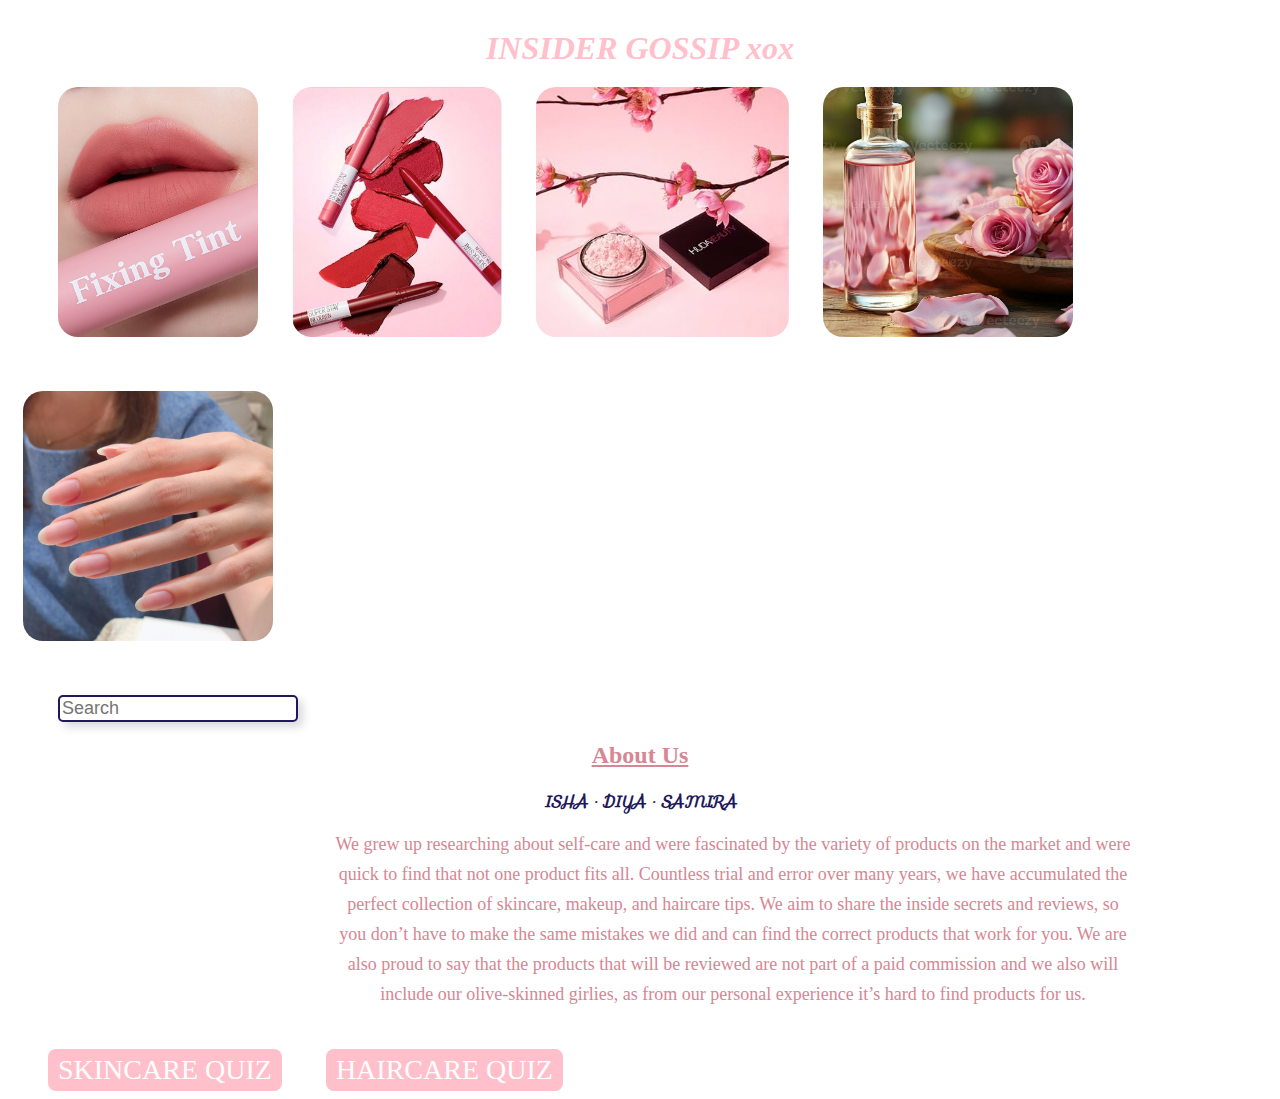
==== index.html @ fdba144d "Add files via upload" ====
<!DOCTYPE html>
<html>

  <head>
    <title>INSIDER GOSSIP xox</title>
    <link rel="stylesheet" href="style.css">
    


    <link rel="preconnect" href="https://fonts.googleapis.com">
<link rel="preconnect" href="https://fonts.gstatic.com" crossorigin>
<link href="https://fonts.googleapis.com/css2?family=Sofia&display=swap" rel="stylesheet">

  </head>

  <body>
    <h1><i>INSIDER GOSSIP xox</i>
    </h1>
    

<div class="homepage-pics">
<img class="etude-homepage" src="pics/etude-2.jpg">
<img class="maybelline-homepage" src="pics/maybelline-1.png">
<img class="hudabeauty-homepage" src="pics/hudabeauty-1.jpg">
<img class="oil-homepage" src="pics/oil-1.jpg">
<img class="nails-homepage" src="pics/nails-1.jpg">
</div>

    <input class="search-bar" type="textbox" placeholder="Search">


<div class="us">
    <h2 class = "about-us">
      About Us
    </h2>
    
    <p class = "names"> <i>ISHA &#183; DIYA &#183; SAMIRA</i></p>
    
    <p class = "description">
      We grew up researching about self-care and were fascinated by the variety of products on the market and were quick to find that not one product fits all. 
      Countless trial and error over many years, we have accumulated the perfect collection of skincare, makeup, and haircare tips. 
      We aim to share the inside secrets and reviews, so you don’t have to make the same mistakes we did and can find the correct products that work for you. 
      We are also proud to say that the products that will be reviewed are not part of a paid commission and we also will include our olive-skinned girlies,
       as from our personal experience it’s hard to find products for us.
    </p>
  </div>


    <button class = "skincare-quiz-button"><a class="sqb-underline" href="https://www.stylevana.com/en_GB/quiz/skincare-finder" target="_blank">SKINCARE QUIZ</a></button>
    
    <button class = "haircare-quiz-button"><a class="hcq-underline" href="https://www.healthline.com/health/hair-porosity#high-porosity" target="_blank">HAIRCARE QUIZ</a></button>
    
  </body>
</html>
---- style.css ----
h1 {
    color: pink;
    text-align: center;
    font-family: Papyrus;
    margin-top: 30px;
    margin-bottom: 20px;
  }

  .etude-homepage {
    display: inline-block;
    height: 250px;
    margin-bottom: 50px;
    margin-left: 50px;
    margin-right: 15px;
    border-radius: 20px;
  }

  .maybelline-homepage {
    display: inline-block;
    object-fit: cover;
    height: 250px;
    margin-bottom: 50px;
    margin-left: 15px;
    margin-right: 15px;
    border-radius: 20px;
  }

  .hudabeauty-homepage {
    display: inline-block;
    height: 250px;
    margin-bottom: 50px;
    margin-left: 15px;
    margin-right: 15px;
    border-radius: 20px;
  }

  .oil-homepage {
    display: inline-block;
    height: 250px;
    margin-bottom: 50px;
    margin-left: 15px;
    margin-right: 15px;
    width: 250px;
    object-fit: cover;
    border-radius: 20px;
  }

  .nails-homepage {
    display: inline-block;
    height: 250px;
    margin-bottom: 50px;
    margin-left: 15px;
    width: 250px;
    object-fit: cover;
    border-radius: 20px;
  }

  .search-bar {
    display: block;
    cursor: I-beam;
    border-color: rgb(32, 24, 92);
    border-style: solid;
    border-radius: 5px;
    box-shadow: 5px 5px 10px rgba(0, 0, 0, 0.15);
    font-size: 18px;
    color: rgb(215, 134, 147);
    background-color: white;
    margin-left: 50px;

  }

  .about-us {
    color: rgb(215, 134, 147);
    text-decoration: underline;
    text-align: center;
    font-family: monaco;
    margin-top: 20px;
    margin-bottom: 20px;
  }

  p {
    margin-top: 0;
    margin-bottom: 10px;
  }

  .names {
    text-align: center;
    font-family: sofia;
    font-weight: bold;
    color: rgb(32, 24, 92);
    margin-top: 20px;
    margin-bottom: 15px;
  }

  .description {
    text-align: center;
    line-height: 30px;
    font-size: 18px;
    font-family: trebuchet MS;
    color: rgb(215, 134, 147);
    margin-top: 10px;
    margin-bottom: 25px;
    width: 800px;
    margin-left: 325px;
  }

  .skincare-quiz-button {
    color: white;
    background-color: pink;
    border: none;
    border-radius: 8px;
    padding-top: 5px;
    padding-bottom: 5px;
    padding-right: 10px;
    padding-left: 10px;
    cursor: pointer;
    font-size: 28px;
    font-family: futura;
    text-align: center;
    margin-left: 40px;
  }

  .sqb-underline {
    text-decoration: none;
    color: white;
  }

  .skincare-quiz-button:hover {
    opacity: 0.8;
    box-shadow: 5px 5px 10px rgba(0, 0, 0, 0.15);
  }

  .skincare-quiz-button:active {
    opacity: 0.5;
  }

  .haircare-quiz-button {
    margin-top: 15px;
    color: white;
    background-color: pink;
    border: none;
    border-radius: 8px;
    padding-top: 5px;
    padding-bottom: 5px;
    padding-right: 10px;
    padding-left: 10px;
    cursor: pointer;
    font-size: 28px;
    font-family: futura;
    text-align: center;
    margin-left: 40px;
  }

  .hcq-underline {
    text-decoration: none;
    color: white;
  }

  .haircare-quiz-button:hover {
    opacity: 0.8;
    box-shadow: 5px 5px 10px rgba(0, 0, 0, 0.15);
  }

  .haircare-quiz-button:active {
    opacity: 0.5;
  }
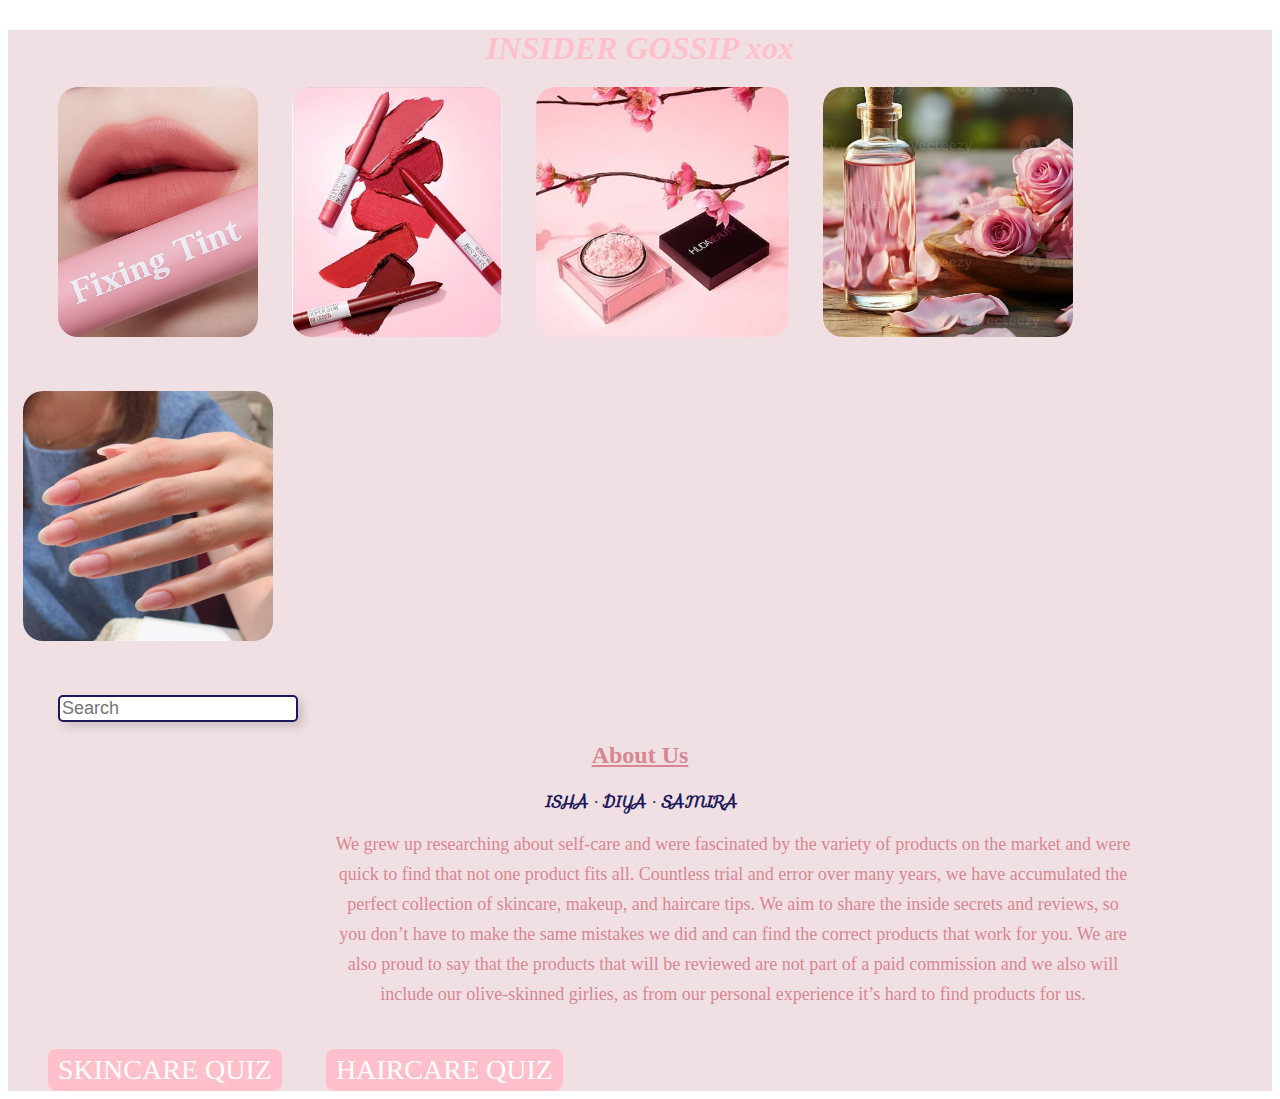
==== commit 75c53018: "Update index.html" ====
--- a/index.html
+++ b/index.html
@@ -14,6 +14,9 @@
   </head>
 
   <body>
+<div style="background-color: rgb(241, 224, 227);">
+
+    
     <h1><i>INSIDER GOSSIP xox</i>
     </h1>
     
@@ -49,7 +52,7 @@
     <button class = "skincare-quiz-button"><a class="sqb-underline" href="https://www.stylevana.com/en_GB/quiz/skincare-finder" target="_blank">SKINCARE QUIZ</a></button>
     
     <button class = "haircare-quiz-button"><a class="hcq-underline" href="https://www.healthline.com/health/hair-porosity#high-porosity" target="_blank">HAIRCARE QUIZ</a></button>
-    
+</div>
   </body>
 </html>
 
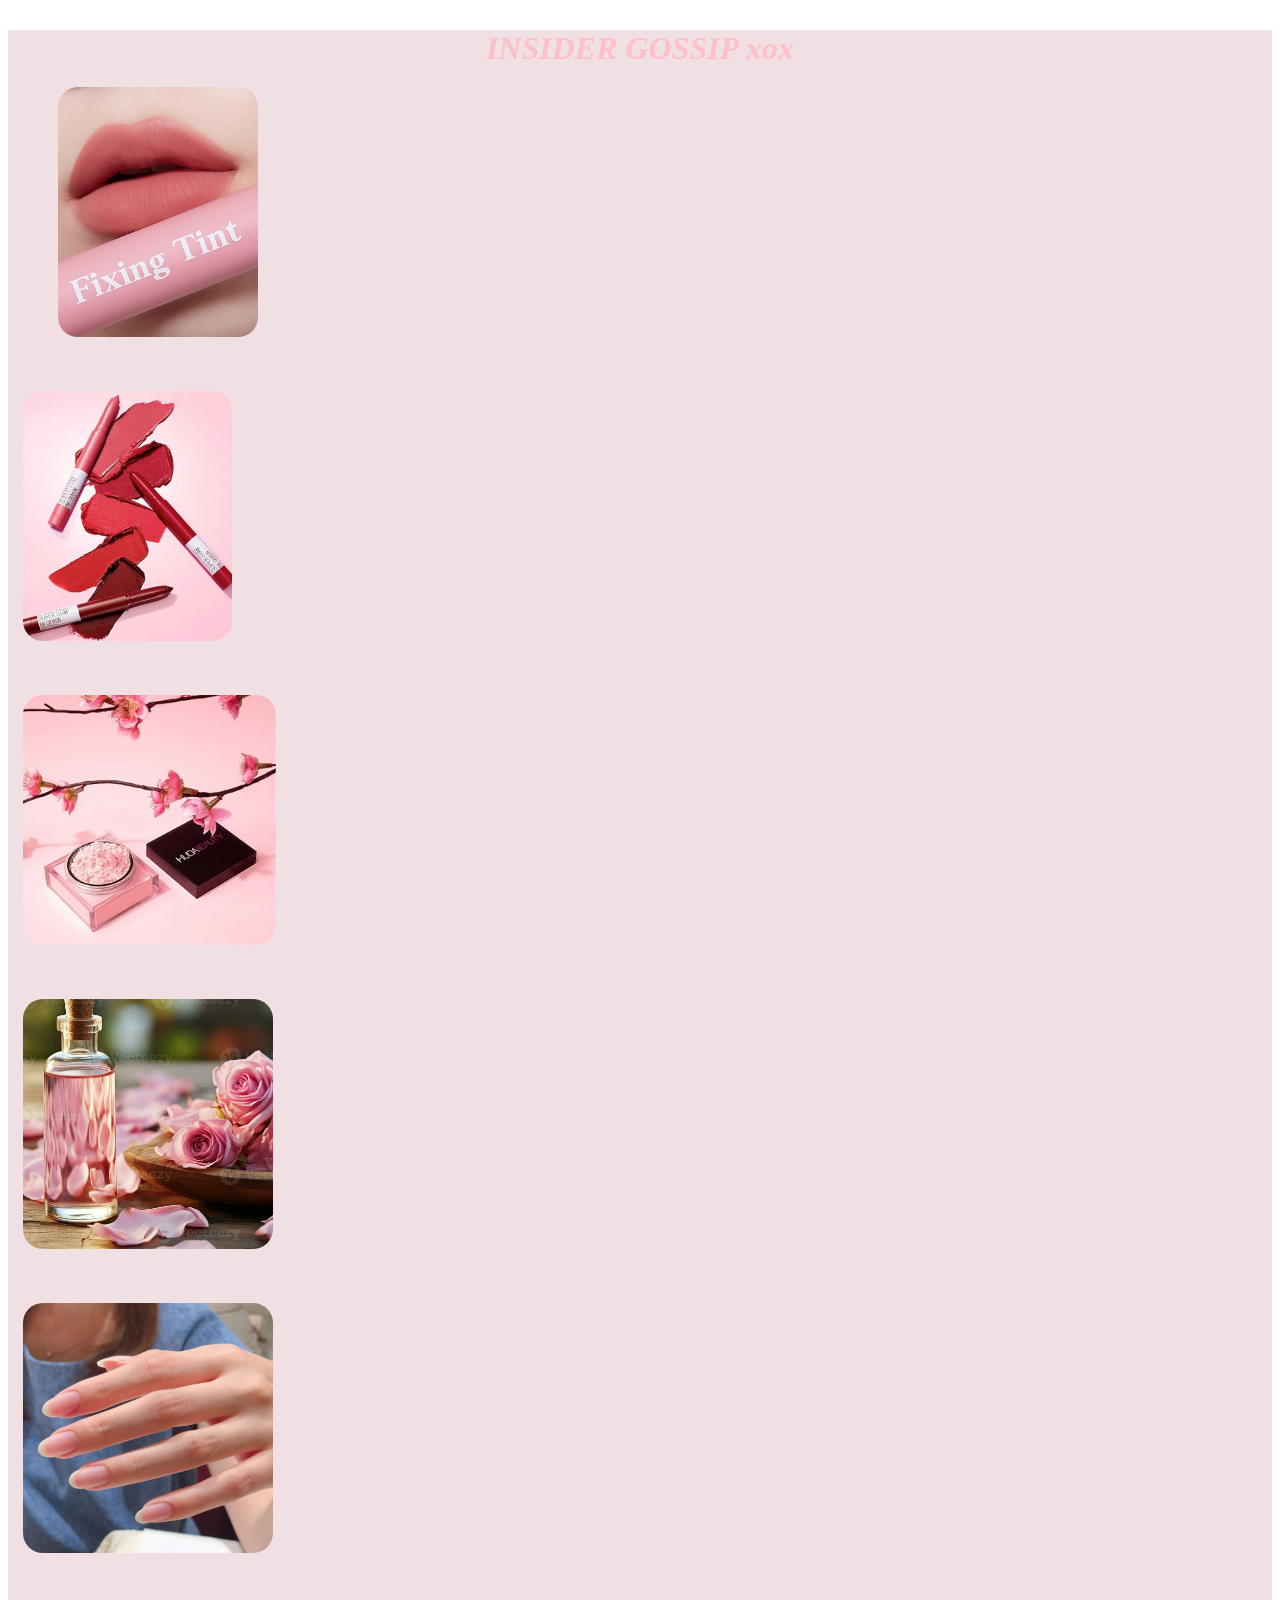
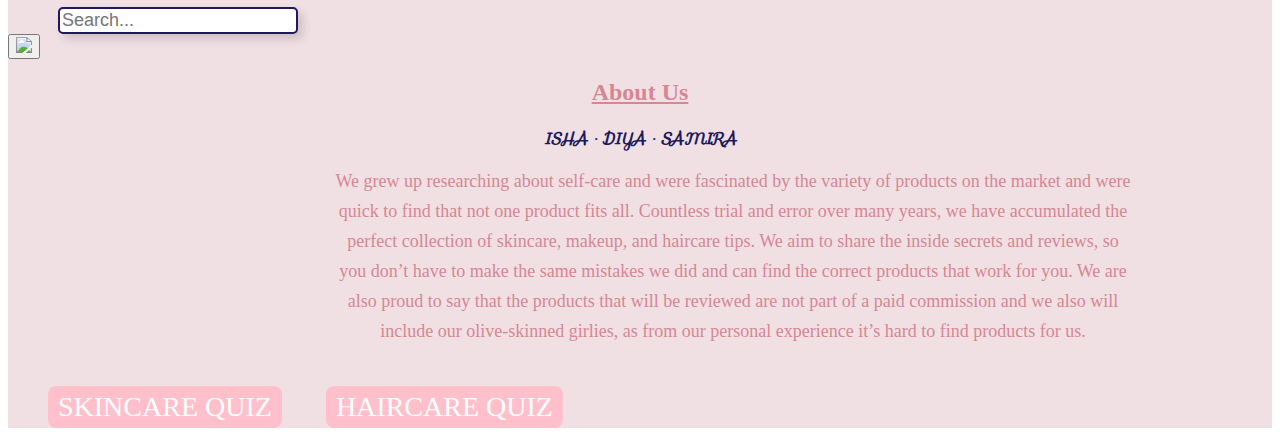
==== commit a7e0838e: "Update index.html" ====
--- a/index.html
+++ b/index.html
@@ -14,44 +14,50 @@
   </head>
 
   <body>
-<div style="background-color: rgb(241, 224, 227);">
+<div style="background-color: rgb(241, 224, 227);">   
+  
+  <h1><i>INSIDER GOSSIP xox</i>
+  </h1>
 
-    
-    <h1><i>INSIDER GOSSIP xox</i>
-    </h1>
-    
-
-<div class="homepage-pics">
-<img class="etude-homepage" src="pics/etude-2.jpg">
-<img class="maybelline-homepage" src="pics/maybelline-1.png">
-<img class="hudabeauty-homepage" src="pics/hudabeauty-1.jpg">
-<img class="oil-homepage" src="pics/oil-1.jpg">
-<img class="nails-homepage" src="pics/nails-1.jpg">
+<div class="div-homepage-pics">
+<div><img class="etude-homepage" src="pics/etude-2.jpg"></div>
+<div><img class="maybelline-homepage" src="pics/maybelline-1.png"></div>
+<div><img class="hudabeauty-homepage" src="pics/hudabeauty-1.jpg"></div>
+<div><img class="oil-homepage" src="pics/oil-1.jpg"></div>
+<div><img class="nails-homepage" src="pics/nails-1.jpg"></div>
 </div>
 
-    <input class="search-bar" type="textbox" placeholder="Search">
 
 
-<div class="us">
-    <h2 class = "about-us">
+
+<div class="div-search">
+  <input class="search-bar" type="textbox" placeholder="Search...">
+  <button class="search-icon"> <img src="pics/search-icon.svg"> </button>
+</div>   
+
+
+<div class="div-about-us">
+
+<div>   <h2 class = "about-us">
       About Us
-    </h2>
+    </h2> </div> 
     
-    <p class = "names"> <i>ISHA &#183; DIYA &#183; SAMIRA</i></p>
+<div> <p class = "names"> <i>ISHA &#183; DIYA &#183; SAMIRA</i></p> </div>  
     
-    <p class = "description">
+<div>   <p class = "description">
       We grew up researching about self-care and were fascinated by the variety of products on the market and were quick to find that not one product fits all. 
       Countless trial and error over many years, we have accumulated the perfect collection of skincare, makeup, and haircare tips. 
       We aim to share the inside secrets and reviews, so you don’t have to make the same mistakes we did and can find the correct products that work for you. 
       We are also proud to say that the products that will be reviewed are not part of a paid commission and we also will include our olive-skinned girlies,
        as from our personal experience it’s hard to find products for us.
-    </p>
+    </p> </div> 
   </div>
 
 
     <button class = "skincare-quiz-button"><a class="sqb-underline" href="https://www.stylevana.com/en_GB/quiz/skincare-finder" target="_blank">SKINCARE QUIZ</a></button>
     
     <button class = "haircare-quiz-button"><a class="hcq-underline" href="https://www.healthline.com/health/hair-porosity#high-porosity" target="_blank">HAIRCARE QUIZ</a></button>
+    
 </div>
   </body>
 </html>
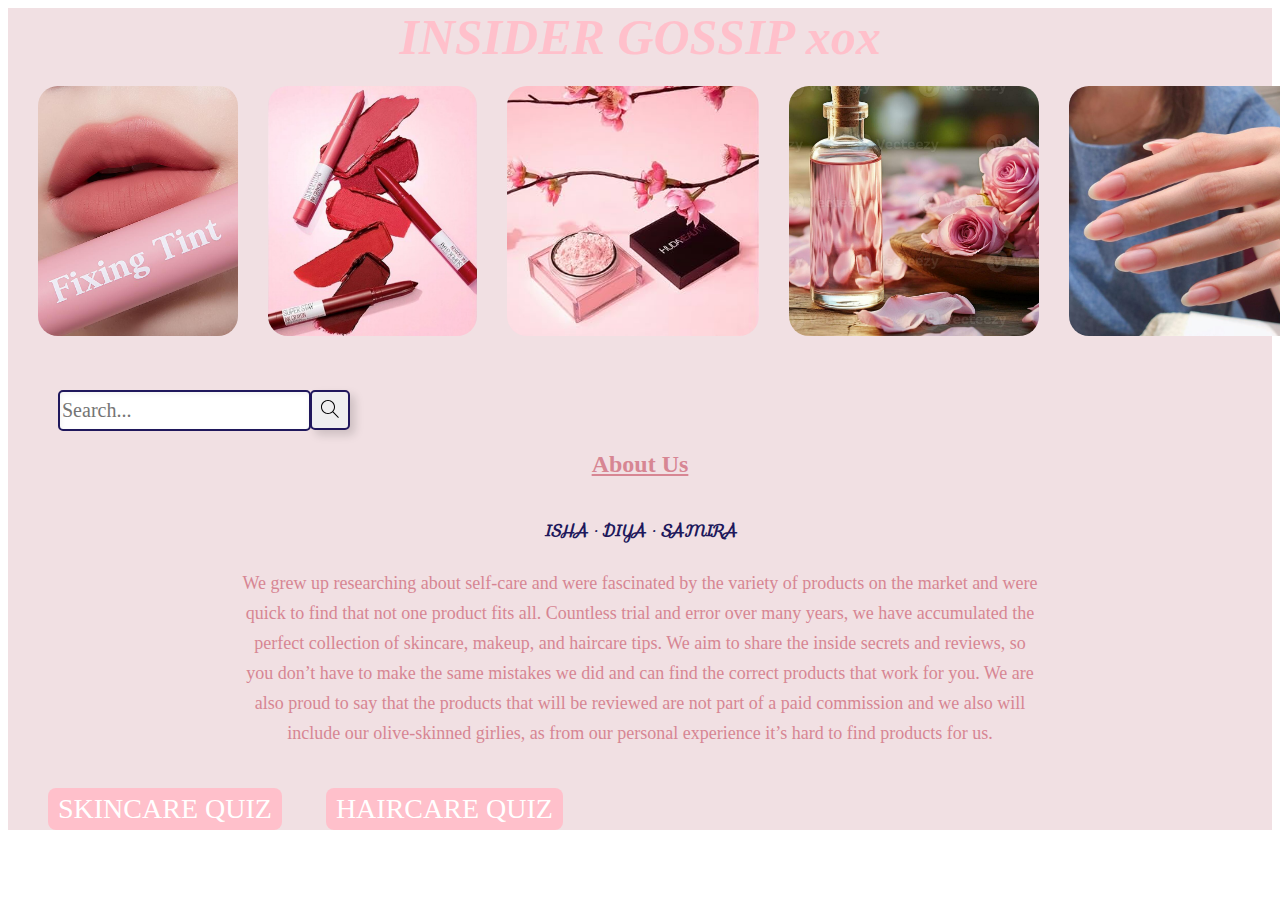
==== commit fc1f24bf: "Update index.html" ====
--- a/index.html
+++ b/index.html
@@ -5,7 +5,6 @@
     <title>INSIDER GOSSIP xox</title>
     <link rel="stylesheet" href="style.css">
     
-
 
     <link rel="preconnect" href="https://fonts.googleapis.com">
 <link rel="preconnect" href="https://fonts.gstatic.com" crossorigin>
--- a/style.css
+++ b/style.css
@@ -2,15 +2,68 @@
     color: pink;
     text-align: center;
     font-family: Papyrus;
-    margin-top: 30px;
+    margin-top: 0px;
     margin-bottom: 20px;
-  }
-
+    font-size: 50px;
+  }
+
+  .div-homepage-pics {
+    display: flex;
+    margin-bottom: 50px;
+  }
+
+
+.search-bar {
+  vertical-align: top;
+  display: inline-block;
+  cursor: I-beam;
+  border-color: rgb(32, 24, 92);
+  border-style: solid;
+  border-radius: 5px;
+  box-shadow: 5px 5px 10px rgba(0, 0, 0, 0.15);
+  box-shadow: inset 1px 2px 5px rgba(0, 0, 0, 0.05);
+  font-size: 20px;
+  font-family: monaco;
+  color: rgb(215, 134, 147);
+  background-color: white;
+  margin-left: 50px;
+  height: 35px;
+  margin-right: 0;
+}
+
+
+.search-icon {
+  vertical-align: top;
+  cursor: pointer;
+  margin-left: -5px;
+  height: 40px;
+  width: 40px;
+  border-color: rgb(32, 24, 92);
+  border-style: solid;
+  border-radius: 5px;
+  box-shadow: 5px 5px 10px rgba(0, 0, 0, 0.15);
+}
+
+
+
+.div-about-us {
+  display: flex;
+  align-items: center;
+  flex-direction: column;
+  margin-left: 0;
+  
+}
+  .homepage-pics {
+    vertical-align: top;
+    margin-left: 15px;
+    margin-right: 15px;
+    margin-top: 15px;
+    margin-bottom: 50px;
+  }
   .etude-homepage {
     display: inline-block;
     height: 250px;
-    margin-bottom: 50px;
-    margin-left: 50px;
+    margin-left: 30px;
     margin-right: 15px;
     border-radius: 20px;
   }
@@ -19,7 +72,6 @@
     display: inline-block;
     object-fit: cover;
     height: 250px;
-    margin-bottom: 50px;
     margin-left: 15px;
     margin-right: 15px;
     border-radius: 20px;
@@ -28,7 +80,6 @@
   .hudabeauty-homepage {
     display: inline-block;
     height: 250px;
-    margin-bottom: 50px;
     margin-left: 15px;
     margin-right: 15px;
     border-radius: 20px;
@@ -37,7 +88,6 @@
   .oil-homepage {
     display: inline-block;
     height: 250px;
-    margin-bottom: 50px;
     margin-left: 15px;
     margin-right: 15px;
     width: 250px;
@@ -48,25 +98,11 @@
   .nails-homepage {
     display: inline-block;
     height: 250px;
-    margin-bottom: 50px;
-    margin-left: 15px;
+    margin-left: 15px;
+    margin-right: 30px;
     width: 250px;
     object-fit: cover;
     border-radius: 20px;
-  }
-
-  .search-bar {
-    display: block;
-    cursor: I-beam;
-    border-color: rgb(32, 24, 92);
-    border-style: solid;
-    border-radius: 5px;
-    box-shadow: 5px 5px 10px rgba(0, 0, 0, 0.15);
-    font-size: 18px;
-    color: rgb(215, 134, 147);
-    background-color: white;
-    margin-left: 50px;
-
   }
 
   .about-us {
@@ -102,6 +138,7 @@
     margin-bottom: 25px;
     width: 800px;
     margin-left: 325px;
+    margin-right: 325px;
   }
 
   .skincare-quiz-button {
@@ -163,4 +200,4 @@
 
   .haircare-quiz-button:active {
     opacity: 0.5;
-  }+  }
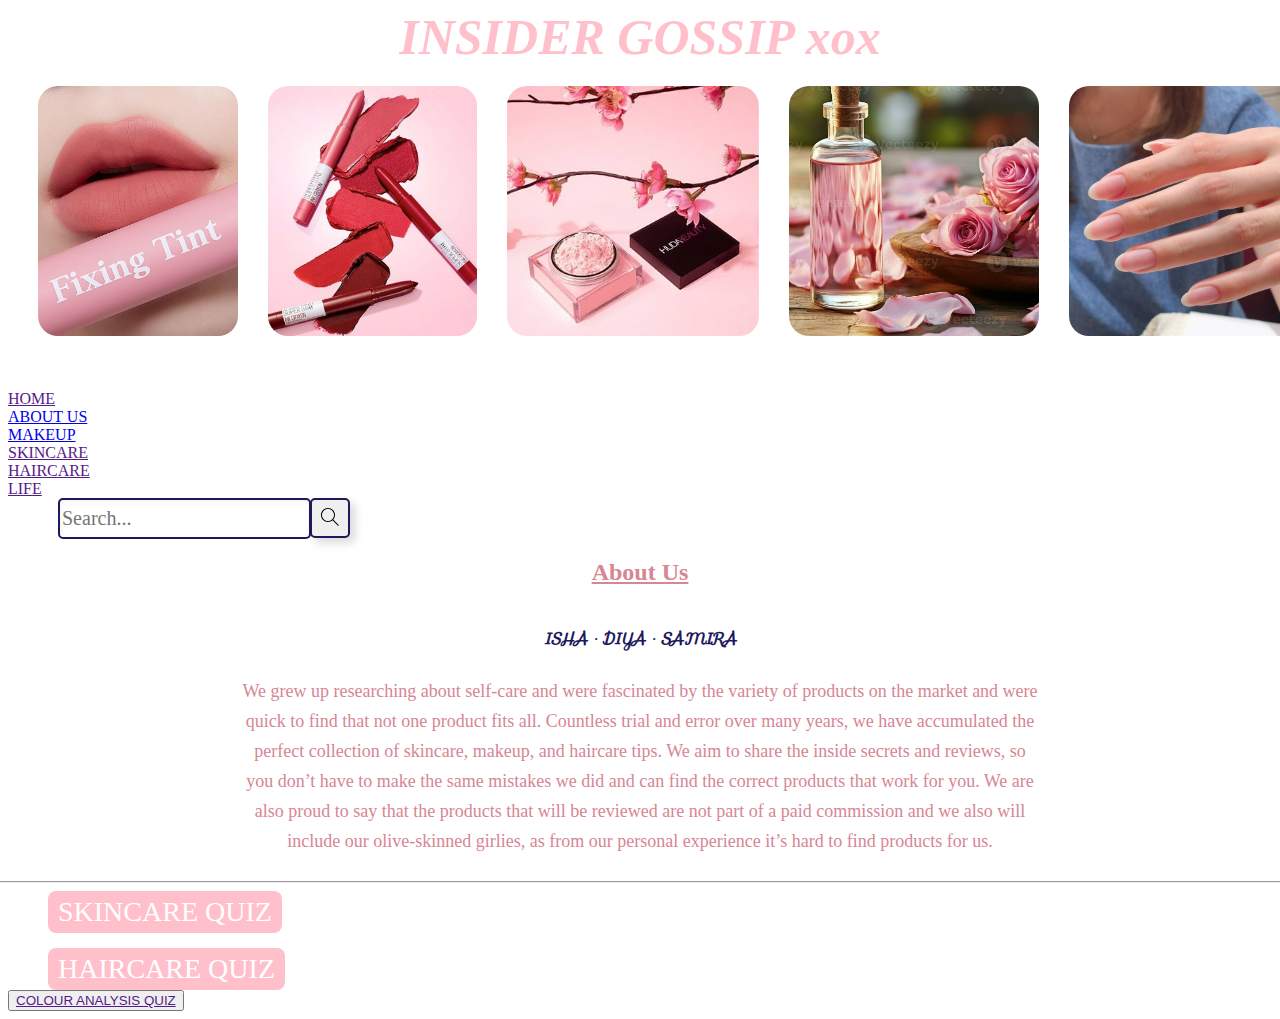
==== commit 670a5c4c: "Update index.html" ====
--- a/index.html
+++ b/index.html
@@ -6,6 +6,7 @@
     <link rel="stylesheet" href="style.css">
     
 
+
     <link rel="preconnect" href="https://fonts.googleapis.com">
 <link rel="preconnect" href="https://fonts.gstatic.com" crossorigin>
 <link href="https://fonts.googleapis.com/css2?family=Sofia&display=swap" rel="stylesheet">
@@ -13,10 +14,11 @@
   </head>
 
   <body>
-<div style="background-color: rgb(241, 224, 227);">   
   
+  <header>
   <h1><i>INSIDER GOSSIP xox</i>
   </h1>
+</header>
 
 <div class="div-homepage-pics">
 <div><img class="etude-homepage" src="pics/etude-2.jpg"></div>
@@ -26,22 +28,38 @@
 <div><img class="nails-homepage" src="pics/nails-1.jpg"></div>
 </div>
 
-
+<div class="div-nav-bar">
+<div class="div-menu">
+  <div><a class="home-link" href="">HOME</a></div>
+  <div><a class="about-us-link" href="#a-about-us">ABOUT US</a></div>
+  <div><a class="makeup-link" href="makeup.html">MAKEUP</a></div>
+  <div><a class="skincare-link" href="">SKINCARE</a></div>
+  <div><a class="haircare-link" href="">HAIRCARE</a></div>
+  <div><a class="life-link" href="">LIFE</a></div>
+</div>
 
 
 <div class="div-search">
   <input class="search-bar" type="textbox" placeholder="Search...">
   <button class="search-icon"> <img src="pics/search-icon.svg"> </button>
 </div>   
+</div>
+
 
 
 <div class="div-about-us">
 
-<div>   <h2 class = "about-us">
-      About Us
-    </h2> </div> 
+<div>   
+  <a id="a-about-us"> 
+    <h2 class = "about-us">
+          About Us
+        </h2> </a>
+</div> 
     
-<div> <p class = "names"> <i>ISHA &#183; DIYA &#183; SAMIRA</i></p> </div>  
+<div> 
+  <p class = "names"> <i>ISHA &#183; DIYA &#183; SAMIRA</i>
+  </p> 
+</div>  
     
 <div>   <p class = "description">
       We grew up researching about self-care and were fascinated by the variety of products on the market and were quick to find that not one product fits all. 
@@ -49,15 +67,28 @@
       We aim to share the inside secrets and reviews, so you don’t have to make the same mistakes we did and can find the correct products that work for you. 
       We are also proud to say that the products that will be reviewed are not part of a paid commission and we also will include our olive-skinned girlies,
        as from our personal experience it’s hard to find products for us.
-    </p> </div> 
+    </p> <hr>
+</div> 
   </div>
 
 
-    <button class = "skincare-quiz-button"><a class="sqb-underline" href="https://www.stylevana.com/en_GB/quiz/skincare-finder" target="_blank">SKINCARE QUIZ</a></button>
+<div class="div-buttons">
+    <div><button class = "skincare-quiz-button">
+      <a class="sqb-underline" href="https://www.stylevana.com/en_GB/quiz/skincare-finder" target="_blank" title="Goes to stylevana">
+        SKINCARE QUIZ</a>
+    </button></div>
     
-    <button class = "haircare-quiz-button"><a class="hcq-underline" href="https://www.healthline.com/health/hair-porosity#high-porosity" target="_blank">HAIRCARE QUIZ</a></button>
-    
-</div>
+   <div> <button class = "haircare-quiz-button">
+      <a class="hcq-underline" href="https://www.healthline.com/health/hair-porosity#high-porosity" target="_blank">
+        HAIRCARE QUIZ</a>
+    </button></div>
+  
+   <div> <button class = "colourpalette-quiz-button">
+      <a class="cpq-underline" href="" target="_blank">
+        COLOUR ANALYSIS QUIZ</a>
+    </button></div>
+  </div>
+
   </body>
 </html>
 
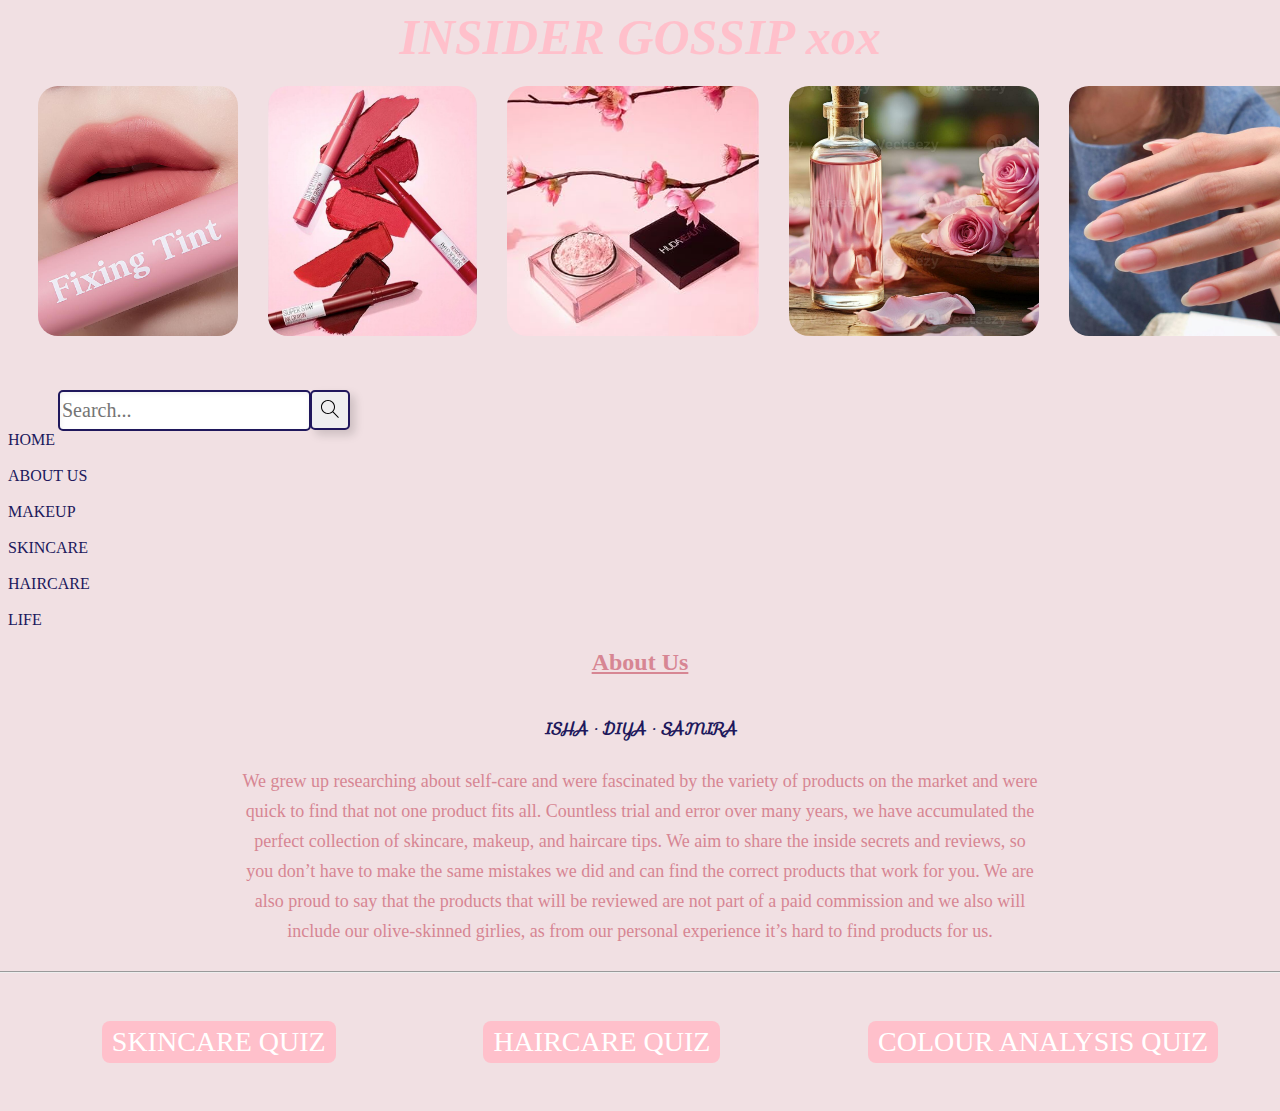
==== commit c8bfb18a: "Update index.html" ====
--- a/index.html
+++ b/index.html
@@ -28,21 +28,23 @@
 <div><img class="nails-homepage" src="pics/nails-1.jpg"></div>
 </div>
 
-<div class="div-nav-bar">
-<div class="div-menu">
-  <div><a class="home-link" href="">HOME</a></div>
-  <div><a class="about-us-link" href="#a-about-us">ABOUT US</a></div>
-  <div><a class="makeup-link" href="makeup.html">MAKEUP</a></div>
-  <div><a class="skincare-link" href="">SKINCARE</a></div>
-  <div><a class="haircare-link" href="">HAIRCARE</a></div>
-  <div><a class="life-link" href="">LIFE</a></div>
-</div>
-
 
 <div class="div-search">
   <input class="search-bar" type="textbox" placeholder="Search...">
   <button class="search-icon"> <img src="pics/search-icon.svg"> </button>
 </div>   
+
+
+
+
+<div class="div-nav-menu">
+<div class="div-menu">
+  <div><a class="home-link" href="index.html">HOME</a></div><br>
+  <div><a class="about-us-link" href="#a-about-us">ABOUT US</a></div><br>
+  <div><a class="makeup-link" href="makeup.html">MAKEUP</a></div><br>
+  <div><a class="skincare-link" href="">SKINCARE</a></div><br>
+  <div><a class="haircare-link" href="">HAIRCARE</a></div><br>
+  <div><a class="life-link" href="">LIFE</a></div>
 </div>
 
 
@@ -71,6 +73,10 @@
 </div> 
   </div>
 
+</div>
+
+
+
 
 <div class="div-buttons">
     <div><button class = "skincare-quiz-button">
--- a/style.css
+++ b/style.css
@@ -1,3 +1,7 @@
+body {
+  background-color: rgb(241, 224, 227);
+}
+
 h1 {
     color: pink;
     text-align: center;
@@ -12,6 +16,46 @@
     margin-bottom: 50px;
   }
 
+.div-nav-bar {
+  display: flex;
+}
+
+.home-link {
+  text-decoration: none;
+  color: rgb(32, 24, 92);
+}
+
+.about-us-link {
+  text-decoration: none;
+  color: rgb(32, 24, 92);
+}
+
+.makeup-link {
+  text-decoration: none;
+  color: rgb(32, 24, 92);
+}
+
+
+.skincare-link {
+  text-decoration: none;
+  color: rgb(32, 24, 92);
+}
+
+.haircare-link {
+  text-decoration: none;
+  color: rgb(32, 24, 92);
+}
+
+
+.life-link {
+  text-decoration: none;
+  color: rgb(32, 24, 92);
+}
+
+.div-menu {
+  display: flex;
+  flex-direction: column;
+}
 
 .search-bar {
   vertical-align: top;
@@ -29,6 +73,7 @@
   margin-left: 50px;
   height: 35px;
   margin-right: 0;
+
 }
 
 
@@ -155,6 +200,8 @@
     font-family: futura;
     text-align: center;
     margin-left: 40px;
+    margin-top: 40px;
+    margin-bottom: 40px;
   }
 
   .sqb-underline {
@@ -186,6 +233,8 @@
     font-family: futura;
     text-align: center;
     margin-left: 40px;
+    margin-top: 40px;
+    margin-bottom: 40px;
   }
 
   .hcq-underline {
@@ -201,3 +250,41 @@
   .haircare-quiz-button:active {
     opacity: 0.5;
   }
+
+  .colourpalette-quiz-button {
+    margin-top: 15px;
+    color: white;
+    background-color: pink;
+    border: none;
+    border-radius: 8px;
+    padding-top: 5px;
+    padding-bottom: 5px;
+    padding-right: 10px;
+    padding-left: 10px;
+    cursor: pointer;
+    font-size: 28px;
+    font-family: futura;
+    text-align: center;
+    margin-left: 40px;
+    margin-top: 40px;
+    margin-bottom: 40px;
+  }
+
+  .colourpalette-quiz-button:hover {
+    opacity: 0.8;
+    box-shadow: 5px 5px 10px rgba(0, 0, 0, 0.15);
+  }
+
+  .colourpalette-quiz-button:active {
+    opacity: 0.5;
+  }
+
+  .cpq-underline {
+    text-decoration: none;
+    color: white;
+  }
+
+  .div-buttons {
+    display: flex;
+    justify-content: space-around;
+  }
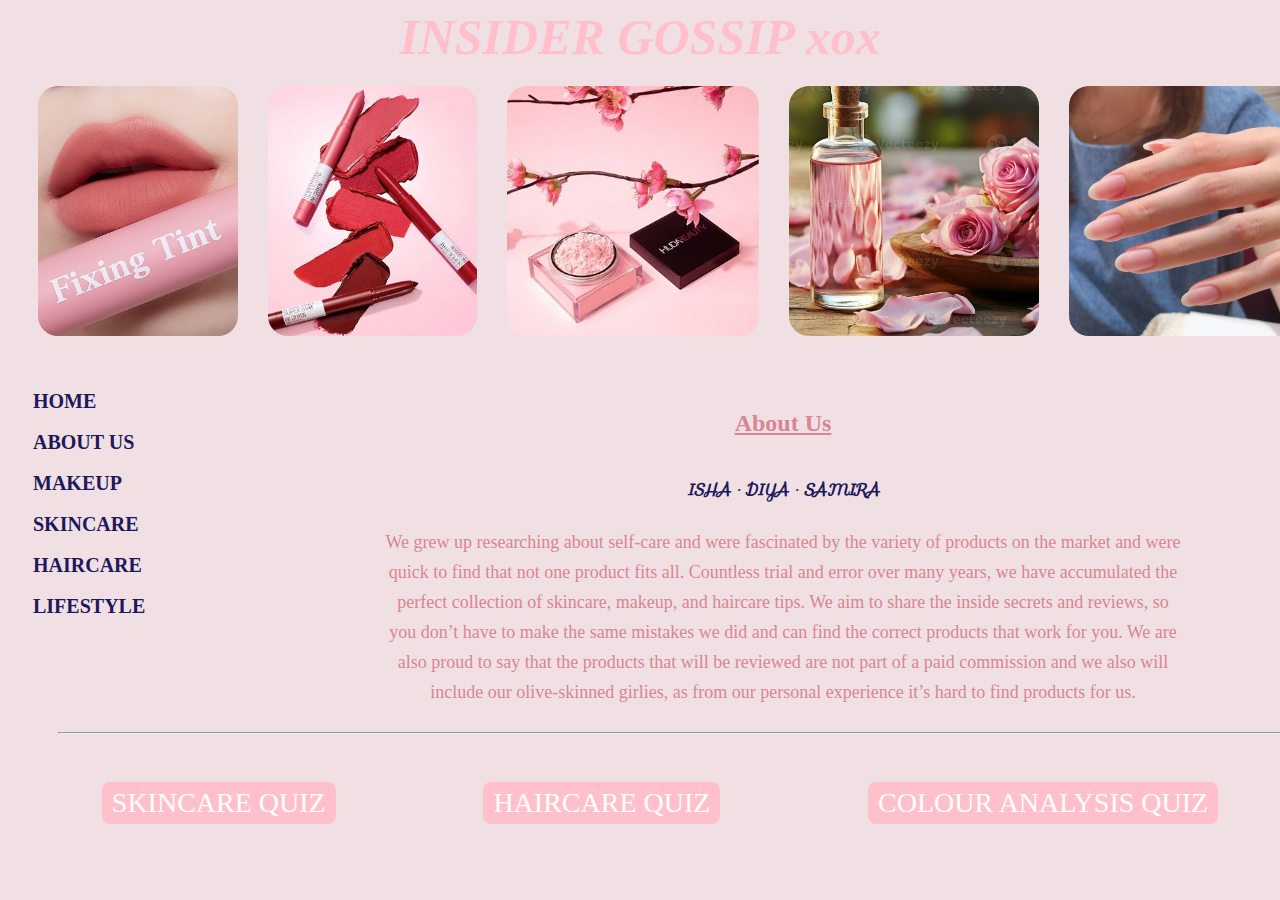
==== commit 617d7e38: "Update index.html" ====
--- a/index.html
+++ b/index.html
@@ -28,12 +28,12 @@
 <div><img class="nails-homepage" src="pics/nails-1.jpg"></div>
 </div>
 
-
+<!--2
 <div class="div-search">
   <input class="search-bar" type="textbox" placeholder="Search...">
   <button class="search-icon"> <img src="pics/search-icon.svg"> </button>
 </div>   
-
+-->
 
 
 
@@ -44,7 +44,7 @@
   <div><a class="makeup-link" href="makeup.html">MAKEUP</a></div><br>
   <div><a class="skincare-link" href="">SKINCARE</a></div><br>
   <div><a class="haircare-link" href="">HAIRCARE</a></div><br>
-  <div><a class="life-link" href="">LIFE</a></div>
+  <div><a class="life-link" href="">LIFESTYLE</a></div>
 </div>
 
 
@@ -95,6 +95,8 @@
     </button></div>
   </div>
 
+
+
   </body>
 </html>
 
--- a/style.css
+++ b/style.css
@@ -16,45 +16,73 @@
     margin-bottom: 50px;
   }
 
-.div-nav-bar {
-  display: flex;
+.div-nav-menu {
+  display: grid;
+  grid-template-columns: 500px 500px;
+  justify-content: start;
+  margin-left: 25px;
 }
 
 .home-link {
   text-decoration: none;
   color: rgb(32, 24, 92);
+  font-size: 20px;
+  font-family: papyrus;
+  font-weight: bold;
 }
 
 .about-us-link {
   text-decoration: none;
   color: rgb(32, 24, 92);
+  font-size: 20px;
+  font-family: papyrus;
+  font-weight: bold;
 }
 
 .makeup-link {
   text-decoration: none;
   color: rgb(32, 24, 92);
+  font-size: 20px;
+  font-family: papyrus;
+  font-weight: bold;
 }
 
 
 .skincare-link {
   text-decoration: none;
   color: rgb(32, 24, 92);
+  font-size: 20px;
+  font-family: papyrus;
+  font-weight: bold;
 }
 
 .haircare-link {
   text-decoration: none;
   color: rgb(32, 24, 92);
+  font-size: 20px;
+  font-family: papyrus;
+  font-weight: bold;
 }
 
 
 .life-link {
   text-decoration: none;
   color: rgb(32, 24, 92);
+  font-size: 20px;
+  font-family: papyrus;
+  font-weight: bold;
 }
 
 .div-menu {
   display: flex;
   flex-direction: column;
+}
+
+.div-search {
+ display: grid;
+ grid-template-columns: 600px 100px;
+ justify-content: center;
+  
 }
 
 .search-bar {
@@ -73,6 +101,7 @@
   margin-left: 50px;
   height: 35px;
   margin-right: 0;
+  margin-bottom: 100px;
 
 }
 
@@ -80,7 +109,7 @@
 .search-icon {
   vertical-align: top;
   cursor: pointer;
-  margin-left: -5px;
+  margin-left: -2px;
   height: 40px;
   width: 40px;
   border-color: rgb(32, 24, 92);
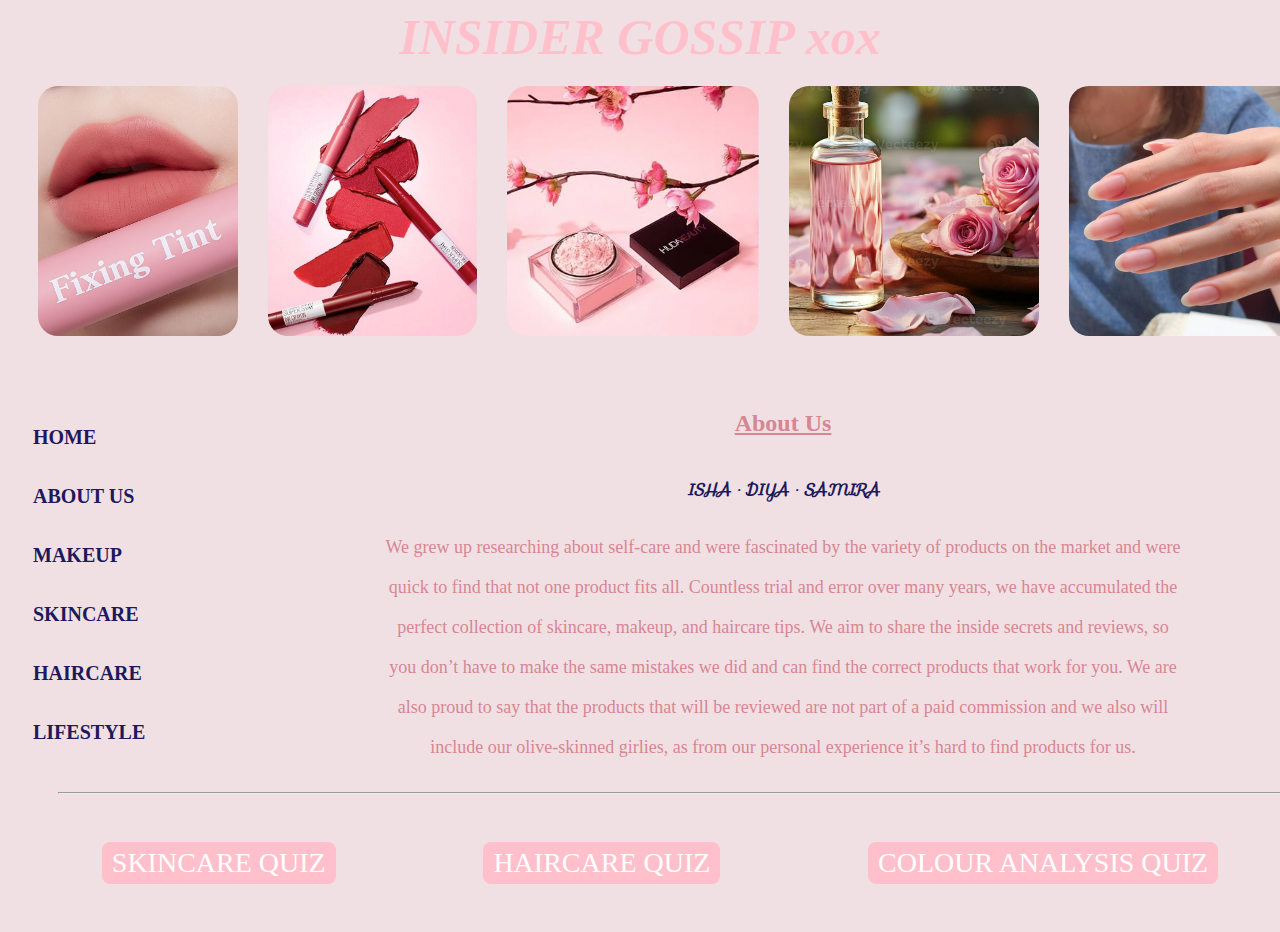
==== commit c1e0f5cc: "Update index.html" ====
--- a/index.html
+++ b/index.html
@@ -37,16 +37,16 @@
 
 
 
+
 <div class="div-nav-menu">
 <div class="div-menu">
-  <div><a class="home-link" href="index.html">HOME</a></div><br>
-  <div><a class="about-us-link" href="#a-about-us">ABOUT US</a></div><br>
-  <div><a class="makeup-link" href="makeup.html">MAKEUP</a></div><br>
-  <div><a class="skincare-link" href="">SKINCARE</a></div><br>
-  <div><a class="haircare-link" href="">HAIRCARE</a></div><br>
+  <br><br><div><a class="home-link" href="index.html">HOME</a></div><br><br>
+  <div><a class="about-us-link" href="#a-about-us">ABOUT US</a></div><br><br>
+  <div><a class="makeup-link" href="makeup.html">MAKEUP</a></div><br><br>
+  <div><a class="skincare-link" href="">SKINCARE</a></div><br><br>
+  <div><a class="haircare-link" href="">HAIRCARE</a></div><br><br>
   <div><a class="life-link" href="">LIFESTYLE</a></div>
 </div>
-
 
 
 <div class="div-about-us">
--- a/style.css
+++ b/style.css
@@ -204,7 +204,7 @@
 
   .description {
     text-align: center;
-    line-height: 30px;
+    line-height: 40px;
     font-size: 18px;
     font-family: trebuchet MS;
     color: rgb(215, 134, 147);
